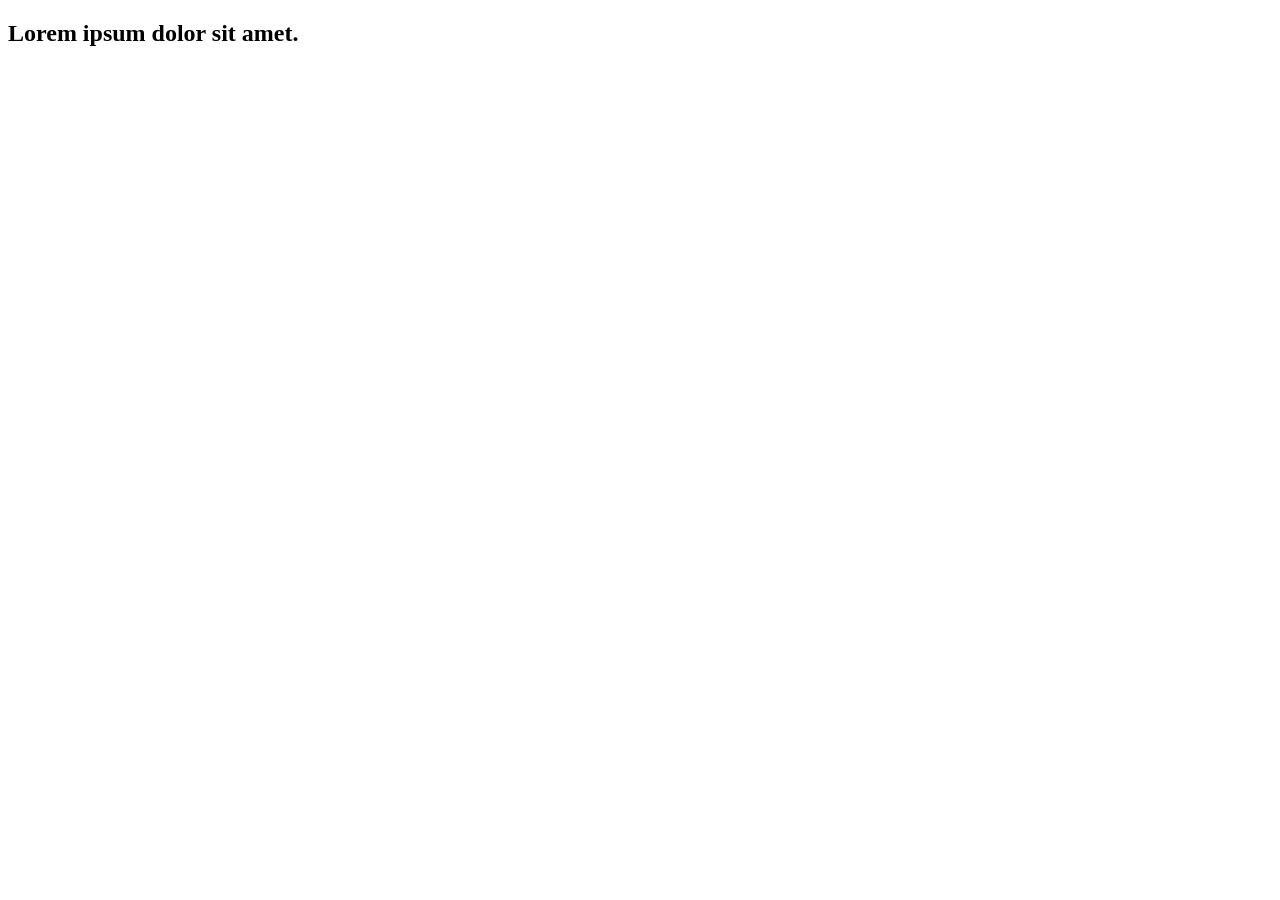
==== src/index.html @ a853cafc "Initial commit" ====
<!DOCTYPE html>
<html lang="en">
  <head>
    <meta charset="UTF-8" />
    <link rel="icon" type="image/svg+xml" href="/favicon.svg" />
    <meta name="viewport" content="width=device-width, initial-scale=1.0" />
    <title>Vanilla App Template</title>
    <link rel="stylesheet" href="./css/styles.css" />
  </head>
  <body>
    <load ="partials/header.html" />

    <section>
      <h1>Lorem ipsum dolor sit amet.</h1>
      <!-- Path to images as from index.html file -->
      <img src="./img/javascript.svg" alt="" />
    </section>

    <!-- Loads the specified .html file -->
    <load ="partials/vite-promo.html" />

    <script type="module" src="./main.js"></script>
  </body>
</html>
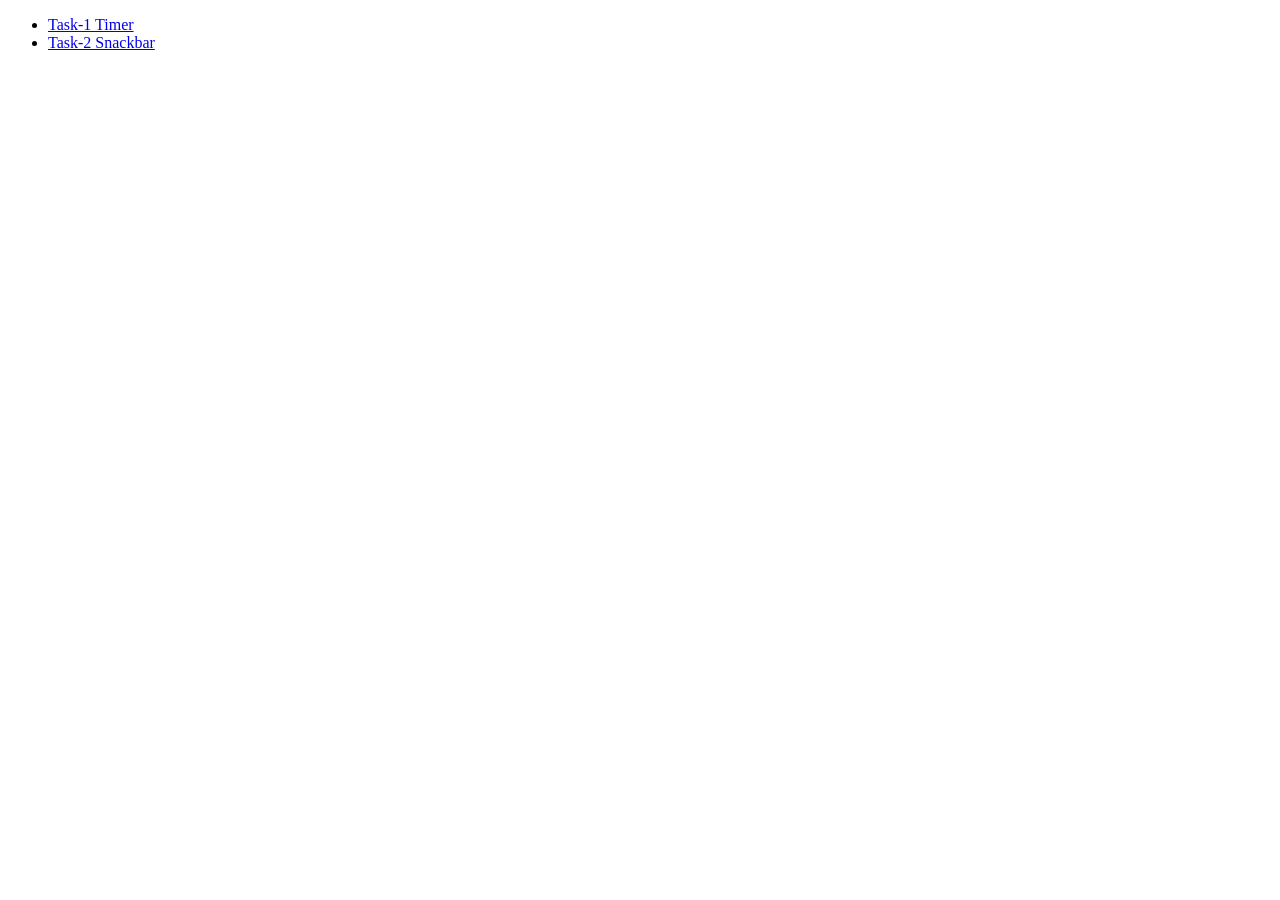
==== commit 13089745: "pre-finish timer" ====
--- a/src/index.html
+++ b/src/index.html
@@ -4,21 +4,12 @@
     <meta charset="UTF-8" />
     <link rel="icon" type="image/svg+xml" href="/favicon.svg" />
     <meta name="viewport" content="width=device-width, initial-scale=1.0" />
-    <title>Vanilla App Template</title>
-    <link rel="stylesheet" href="./css/styles.css" />
+    <title>goit-js-hw-10</title>
   </head>
   <body>
-    <load ="partials/header.html" />
-
-    <section>
-      <h1>Lorem ipsum dolor sit amet.</h1>
-      <!-- Path to images as from index.html file -->
-      <img src="./img/javascript.svg" alt="" />
-    </section>
-
-    <!-- Loads the specified .html file -->
-    <load ="partials/vite-promo.html" />
-
-    <script type="module" src="./main.js"></script>
+    <ul>
+      <li><a href="./1-timer.html">Task-1 Timer</a></li>
+      <li><a href="./2-snackbar.html">Task-2 Snackbar</a></li>
+    </ul>
   </body>
 </html>
